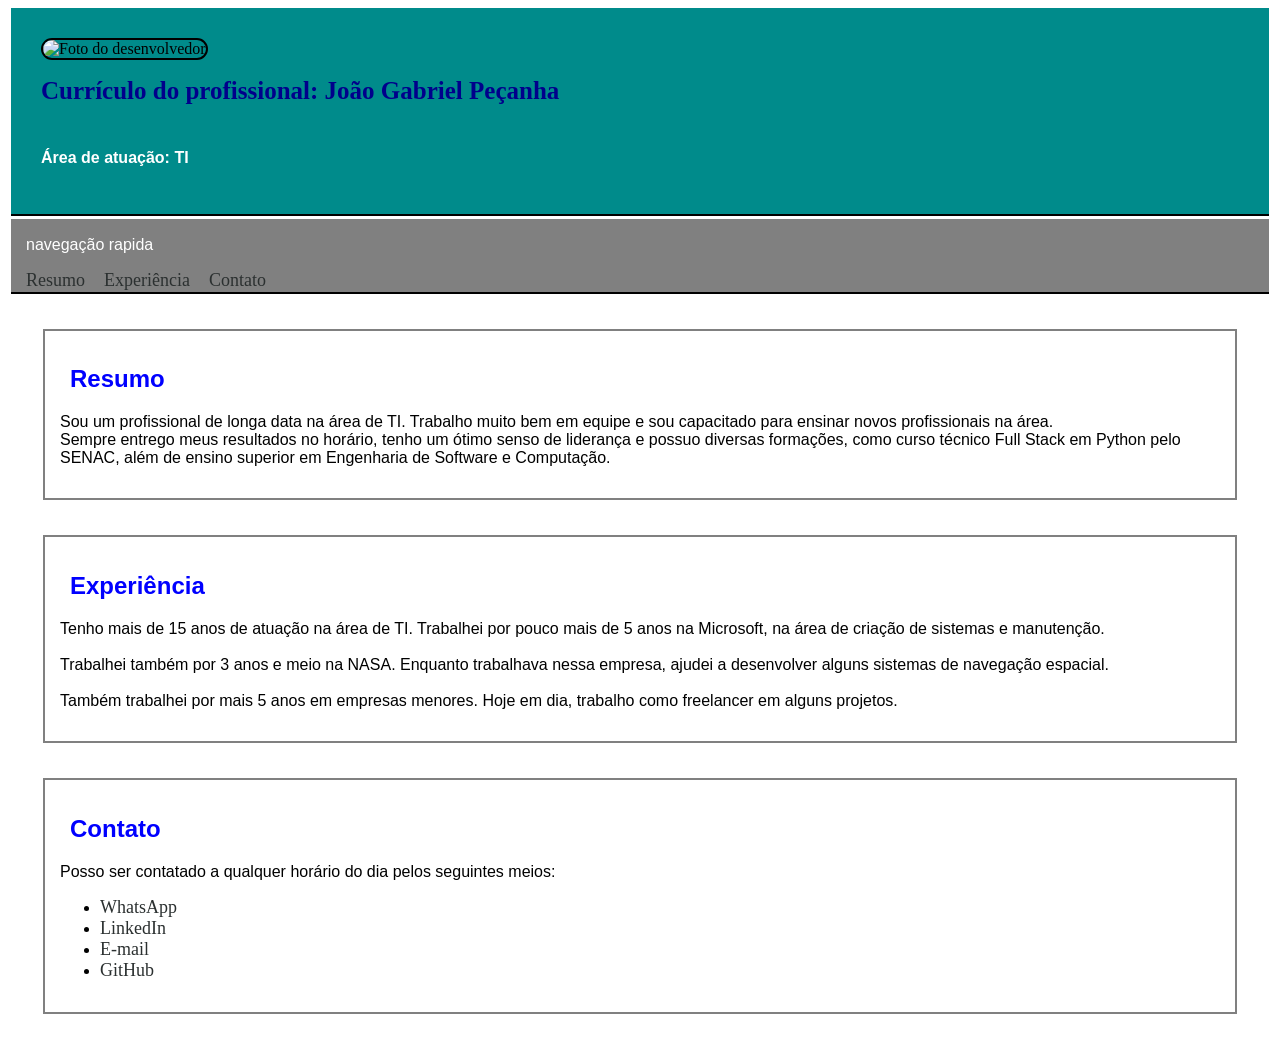
==== curiculo.html @ 4a823773 "Add files via upload" ====
<!DOCTYPE html>
<html lang="pt-BR">

<head>
    <meta charset="UTF-8">
    <meta name="viewport" content="width=device-width, initial-scale=1.0">
    <link rel="stylesheet" href="style.css">
    <title>Currículo JGPC</title>
</head>

<body>
    <header> <img src="https://placehold.co/200" alt="Foto do desenvolvedor">
        <h1> Currículo do profissional: João Gabriel Peçanha <br><br> <p>Área de atuação: TI</p> </h1>
    </header>
    <nav>
        <ul>
            <p> navegação rapida</p>
            <li><a href="#resumo">Resumo</a></li>
            <li><a href="#experiencia">Experiência</a></li>
            <li><a href="#contato">Contato</a></li>
           
           </ul>
    </nav>

    <main>
        <section id="resumo">
            <h2>Resumo</h2>
            <p> Sou um profissional de longa data na área de TI. Trabalho muito bem em equipe e sou capacitado para
                ensinar novos profissionais na área. <br> Sempre entrego meus resultados no horário, tenho um ótimo
                senso de liderança e possuo diversas formações, como curso técnico Full Stack em Python pelo SENAC, além
                de ensino superior em Engenharia de Software e Computação. </p>
       
        </section>
        <section id="experiencia">
            <h2>Experiência</h2>
            <p> Tenho mais de 15 anos de atuação na área de TI. Trabalhei por pouco mais de 5 anos na Microsoft, na área
                de criação de sistemas e manutenção. <br><br> Trabalhei também por 3 anos e meio na NASA. Enquanto
                trabalhava nessa empresa, ajudei a desenvolver alguns sistemas de navegação espacial. <br><br> Também
                trabalhei por mais 5 anos em empresas menores. Hoje em dia, trabalho como freelancer em alguns projetos.
            </p>
         
        </section>
        <section id="contato">
            <h2>Contato</h2>
            <p> Posso ser contatado a qualquer horário do dia pelos seguintes meios: </p>
            <ul>
                <li> <a href="https://web.whatsapp.com/" target="_blank"> WhatsApp </a> </li>
                <li> <a href="https://br.linkedin.com/" target="_blank"> LinkedIn </a> </li>
                <li> <a href="https://mail.google.com/" target="_blank"> E-mail </a> </li>
                <li> <a href="https://github.com/" target="_blank"> GitHub </a> </li>
            </ul>
        </section>
    </main>
</body>

</html>
---- style.css ----
h1 {
    color: darkblue;
    font-size: 25px;


}





h2 {
    color: blue;
    font-family: Arial, Helvetica, sans-serif;
    border-left: 3px blue;
    padding-left: 10px;

}
p {
font-family: Arial, Helvetica, sans-serif;
}

#resumo {
color: rgb(0, 0, 0);

}

img {
    border-radius: 100px;
    border: 2px  solid black;

}

section {
    border: 2px solid gray;
    margin: 35px;
    padding: 15px;

    /*     

padding-right: 100px;
    padding-left: 20px */;
}

nav {
    background-color: gray;
    margin: 3px;
    padding: 1px;
    border-bottom: 2px  solid rgb(0, 0, 0);
    color: white;
    padding-left: 15px;

    
}

nav ul {
    list-style-type: none;
    padding: 0;
    margin: 0;
   color: white;

}
nav li {
    display: inline-block;
    margin-right: 15px;
}
header {
background-color: darkcyan;
border-bottom: 2px  solid rgb(0, 0, 0);
margin-right: 3px;
padding: 30px;
margin-left: 3px;



}
header P {
    color: white;
    font-size: medium;
    &:hover {
        font-size: x-large;
    }
}
a {
    text-decoration: none;
    color: rgb(43, 48, 48);
    font-size: large;
&:hover{
    color: black;
}

}


/* a:hover {

color: black;
} */
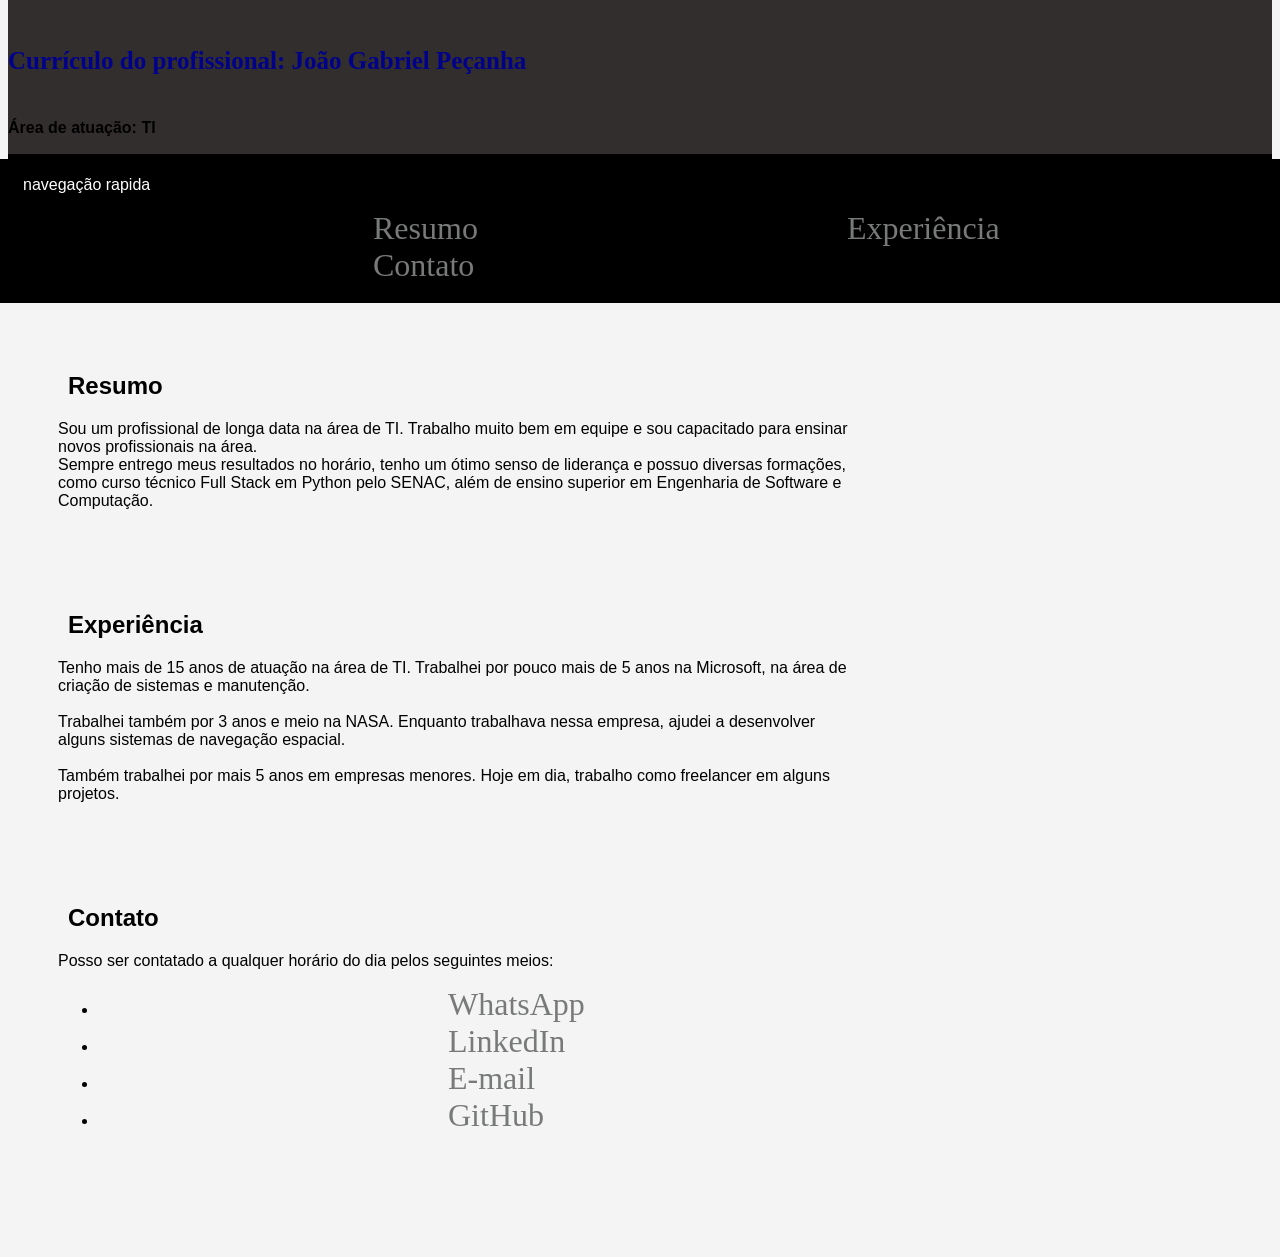
==== commit f082735d: "Add files via upload" ====
--- a/curiculo.html
+++ b/curiculo.html
@@ -10,7 +10,9 @@
 
 <body>
     <header> <img src="https://placehold.co/200" alt="Foto do desenvolvedor">
-        <h1> Currículo do profissional: João Gabriel Peçanha <br><br> <p>Área de atuação: TI</p> </h1>
+        <h1> Currículo do profissional: João Gabriel Peçanha <br><br>
+            <p>Área de atuação: TI</p>
+        </h1>
     </header>
     <nav>
         <ul>
@@ -18,8 +20,8 @@
             <li><a href="#resumo">Resumo</a></li>
             <li><a href="#experiencia">Experiência</a></li>
             <li><a href="#contato">Contato</a></li>
-           
-           </ul>
+
+        </ul>
     </nav>
 
     <main>
@@ -29,7 +31,7 @@
                 ensinar novos profissionais na área. <br> Sempre entrego meus resultados no horário, tenho um ótimo
                 senso de liderança e possuo diversas formações, como curso técnico Full Stack em Python pelo SENAC, além
                 de ensino superior em Engenharia de Software e Computação. </p>
-       
+
         </section>
         <section id="experiencia">
             <h2>Experiência</h2>
@@ -38,7 +40,7 @@
                 trabalhava nessa empresa, ajudei a desenvolver alguns sistemas de navegação espacial. <br><br> Também
                 trabalhei por mais 5 anos em empresas menores. Hoje em dia, trabalho como freelancer em alguns projetos.
             </p>
-         
+
         </section>
         <section id="contato">
             <h2>Contato</h2>
--- a/style.css
+++ b/style.css
@@ -1,6 +1,9 @@
+@import url('https://fonts.googleapis.com/css2?family=Playfair+Display:ital,wght@0,400..900;1,400..900&display=swap');
+
 h1 {
     color: darkblue;
     font-size: 25px;
+    max-width: 900px;
 
 
 }
@@ -10,84 +13,121 @@
 
 
 h2 {
-    color: blue;
+    color: rgb(0, 0, 0);
     font-family: Arial, Helvetica, sans-serif;
-    border-left: 3px blue;
+
     padding-left: 10px;
+    border-left: 5px rgb(0, 0, 0);
+    max-width: 900px;
 
 }
+
 p {
-font-family: Arial, Helvetica, sans-serif;
+    font-family: Arial, Helvetica, sans-serif;
 }
 
 #resumo {
-color: rgb(0, 0, 0);
+    color: rgb(0, 0, 0);
 
 }
 
 img {
     border-radius: 100px;
-    border: 2px  solid black;
+    border: 2px solid rgb(51, 46, 46);
+    margin-left: 550px;
+    background-color: rgb(51, 46, 46);
+    margin-bottom: 100px;
+    width: 800px;
+    height: 400px;
+    align-items: center;
+    max-width: 900px;
+
+
 
 }
 
 section {
-    border: 2px solid gray;
+
     margin: 35px;
     padding: 15px;
 
     /*     
 
 padding-right: 100px;
-    padding-left: 20px */;
+    padding-left: 20px */
+    ;
 }
 
 nav {
-    background-color: gray;
-    margin: 3px;
+    background-color: rgb(0, 0, 0);
+    margin-left: -400px;
+    margin-right: -400px;
     padding: 1px;
-    border-bottom: 2px  solid rgb(0, 0, 0);
+    border-bottom: 2px solid rgb(0, 0, 0);
     color: white;
     padding-left: 15px;
 
-    
+
 }
 
 nav ul {
     list-style-type: none;
     padding: 0;
-    margin: 0;
-   color: white;
+    margin-left: 400px;
+    margin-right: 400px;
+    color: white;
 
 }
+
 nav li {
     display: inline-block;
     margin-right: 15px;
 }
+
 header {
-background-color: darkcyan;
-border-bottom: 2px  solid rgb(0, 0, 0);
-margin-right: 3px;
-padding: 30px;
-margin-left: 3px;
+    background-color: rgb(51, 46, 46);
+    border-bottom: 5px solid rgb(0, 0, 0);
+    margin-top: -100px;
+
+
 
 
 
 }
+
 header P {
-    color: white;
+    color: rgb(0, 0, 0);
     font-size: medium;
+
     &:hover {
         font-size: x-large;
     }
 }
+
 a {
     text-decoration: none;
-    color: rgb(43, 48, 48);
-    font-size: large;
-&:hover{
-    color: black;
+    color: rgb(120, 122, 122);
+    font-size: xx-large;
+    padding-left: 350px;
+
+    &:hover {
+        color: rgb(255, 255, 255);
+        font-family: "Playfair Display";
+
+
+    }
+
+
 }
+
+footer {
+
+    background-color: black;
+
+}
+
+body {
+    background-color: #f4f4f4;
 
 }
 
@@ -95,4 +135,17 @@
 /* a:hover {
 
 color: black;
-} */+} */
+iframe {
+    border-radius: 25px;
+    width: 400px;
+    height: 225px;
+    max-width: 900px;
+
+
+}
+
+main {
+
+    max-width: 900px;
+}
